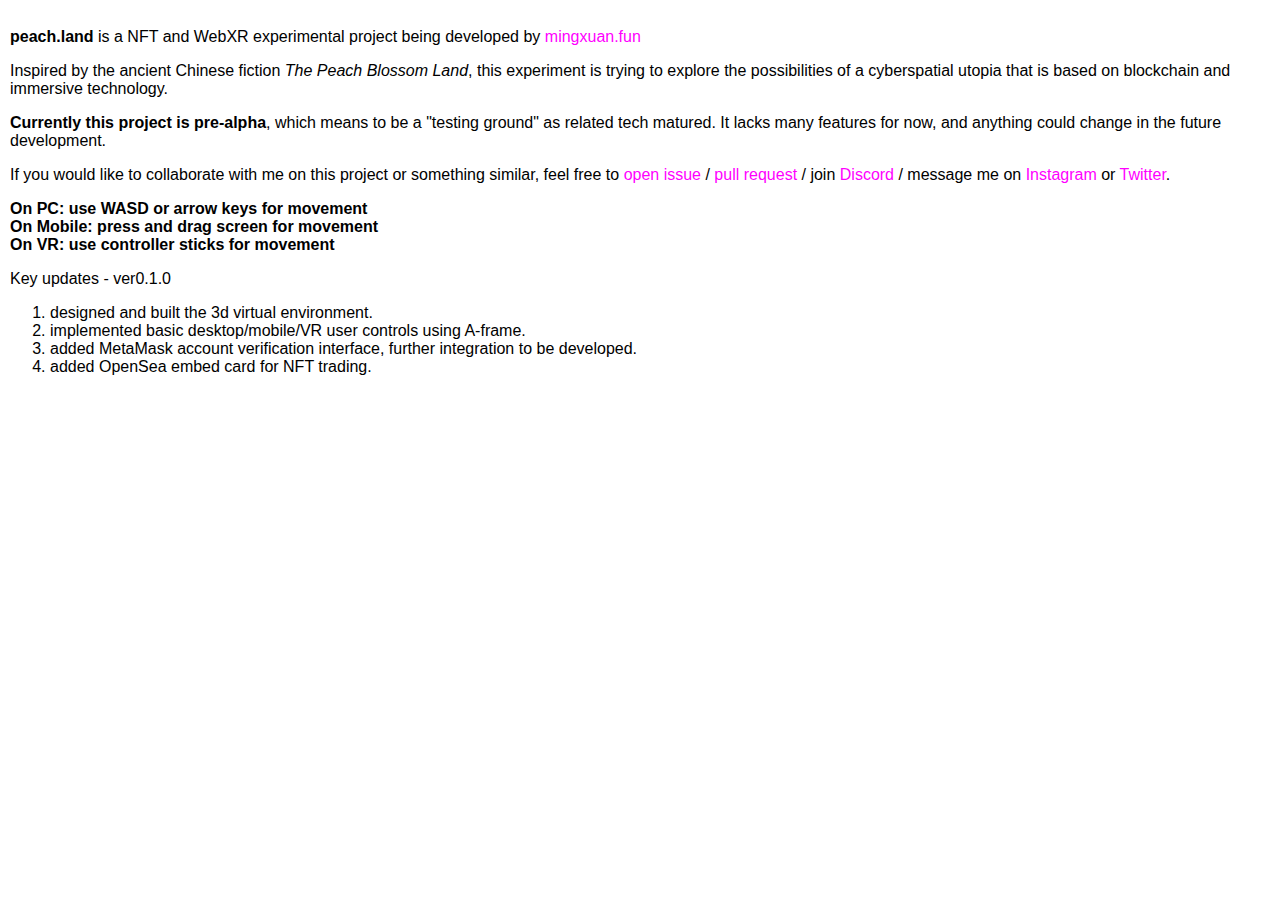
==== intro.html @ b1339a26 "layout" ====
<html>
  <head>
    <meta charset="utf-8">
    <title>Peach.Land Introduction</title>
    <link rel="stylesheet" type="text/css" href="css/intro.css">
  </head>
  <body>
    <div>
      <p><strong>peach.land</strong> is a NFT and WebXR experimental project being developed by <a href="https://mingxuan.fun/">mingxuan.fun</a></p>
      <p>Inspired by the ancient Chinese fiction <em>The Peach Blossom Land</em>, this experiment is trying to explore the possibilities of a cyberspatial utopia that is based on blockchain and immersive technology.</p>
      <p><strong>Currently this project is pre-alpha</strong>, which means to be a &quot;testing ground&quot; as related tech matured. It lacks many features for now, and anything could change in the future development.</p>
      <p>If you would like to collaborate with me on this project or something similar, feel free to <a href="https://github.com/MingxuanXie/peach.land/issues">open issue</a> / <a href="https://github.com/MingxuanXie/peach.land/pulls">pull request</a> / join <a href="https://discord.gg/ShG2MRC7Qu">Discord</a> / message me on <a href="https://www.instagram.com/mingxuan.fun/">Instagram</a> or <a href="https://twitter.com/MingxuanXie">Twitter</a>.</p>      
      <p><strong>On PC: use WASD or arrow keys for movement<br>On Mobile: press and drag screen for movement<br>On VR: use controller sticks for movement</strong></p>
      <p>Key updates - ver0.1.0</p>
      <ol>
      <li>designed and built the 3d virtual environment.</li>
      <li>implemented basic desktop/mobile/VR user controls using A-frame. </li>
      <li>added MetaMask account verification interface, further integration to be developed.  </li>
      <li>added OpenSea embed card for NFT trading.</li>
      </ol>
    </div>
  </body>
</html>
---- css/intro.css ----
div {
  z-index: 1;
  margin: 4px 2px;
  position: absolute;
  font-family: PingFangSC-Regular, sans-serif;
  color: black;
}

a {
  color: magenta;
  text-decoration: none;
}

/* width */
::-webkit-scrollbar {
  width: 9px;
}
/* Track */
::-webkit-scrollbar-track {
  background: #f1f1f1;
  border-radius:6px;
}
/* Handle */
::-webkit-scrollbar-thumb {
  background: #888;
  border-radius:6px;
}
/* Handle on hover */
::-webkit-scrollbar-thumb:hover {
  background: #555;
}
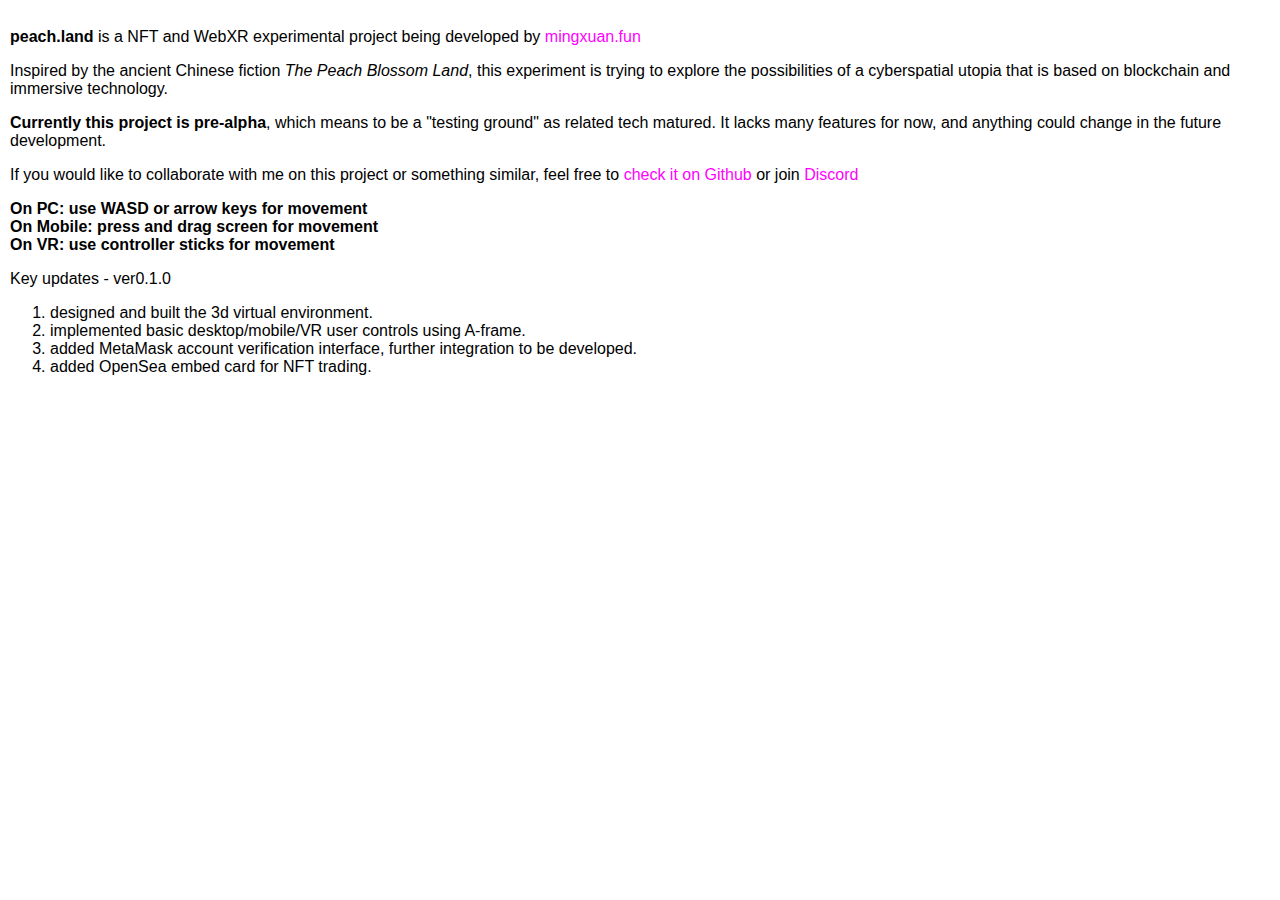
==== commit 95f0b208: "Update info for CAA metaverse course" ====
--- a/intro.html
+++ b/intro.html
@@ -6,17 +6,17 @@
   </head>
   <body>
     <div>
-      <p><strong>peach.land</strong> is a NFT and WebXR experimental project being developed by <a href="https://mingxuan.fun/">mingxuan.fun</a></p>
+      <p><strong>peach.land</strong> is a NFT and WebXR experimental project being developed by <a href="https://mingxuan.fun/" target="_blank">mingxuan.fun</a></p>
       <p>Inspired by the ancient Chinese fiction <em>The Peach Blossom Land</em>, this experiment is trying to explore the possibilities of a cyberspatial utopia that is based on blockchain and immersive technology.</p>
       <p><strong>Currently this project is pre-alpha</strong>, which means to be a &quot;testing ground&quot; as related tech matured. It lacks many features for now, and anything could change in the future development.</p>
-      <p>If you would like to collaborate with me on this project or something similar, feel free to <a href="https://github.com/MingxuanXie/peach.land/issues">open issue</a> / <a href="https://github.com/MingxuanXie/peach.land/pulls">pull request</a> / join <a href="https://discord.gg/ShG2MRC7Qu">Discord</a> / message me on <a href="https://www.instagram.com/mingxuan.fun/">Instagram</a> or <a href="https://twitter.com/MingxuanXie">Twitter</a>.</p>      
+      <p>If you would like to collaborate with me on this project or something similar, feel free to <a href="https://github.com/MingxuanXie/peach.land/" target="_blank">check it on Github</a> or join <a href="https://discord.gg/ShG2MRC7Qu" target="_blank">Discord</a></p>      
       <p><strong>On PC: use WASD or arrow keys for movement<br>On Mobile: press and drag screen for movement<br>On VR: use controller sticks for movement</strong></p>
       <p>Key updates - ver0.1.0</p>
       <ol>
-      <li>designed and built the 3d virtual environment.</li>
-      <li>implemented basic desktop/mobile/VR user controls using A-frame. </li>
-      <li>added MetaMask account verification interface, further integration to be developed.  </li>
-      <li>added OpenSea embed card for NFT trading.</li>
+        <li>designed and built the 3d virtual environment.</li>
+        <li>implemented basic desktop/mobile/VR user controls using A-frame. </li>
+        <li>added MetaMask account verification interface, further integration to be developed.  </li>
+        <li>added OpenSea embed card for NFT trading.</li>
       </ol>
     </div>
   </body>
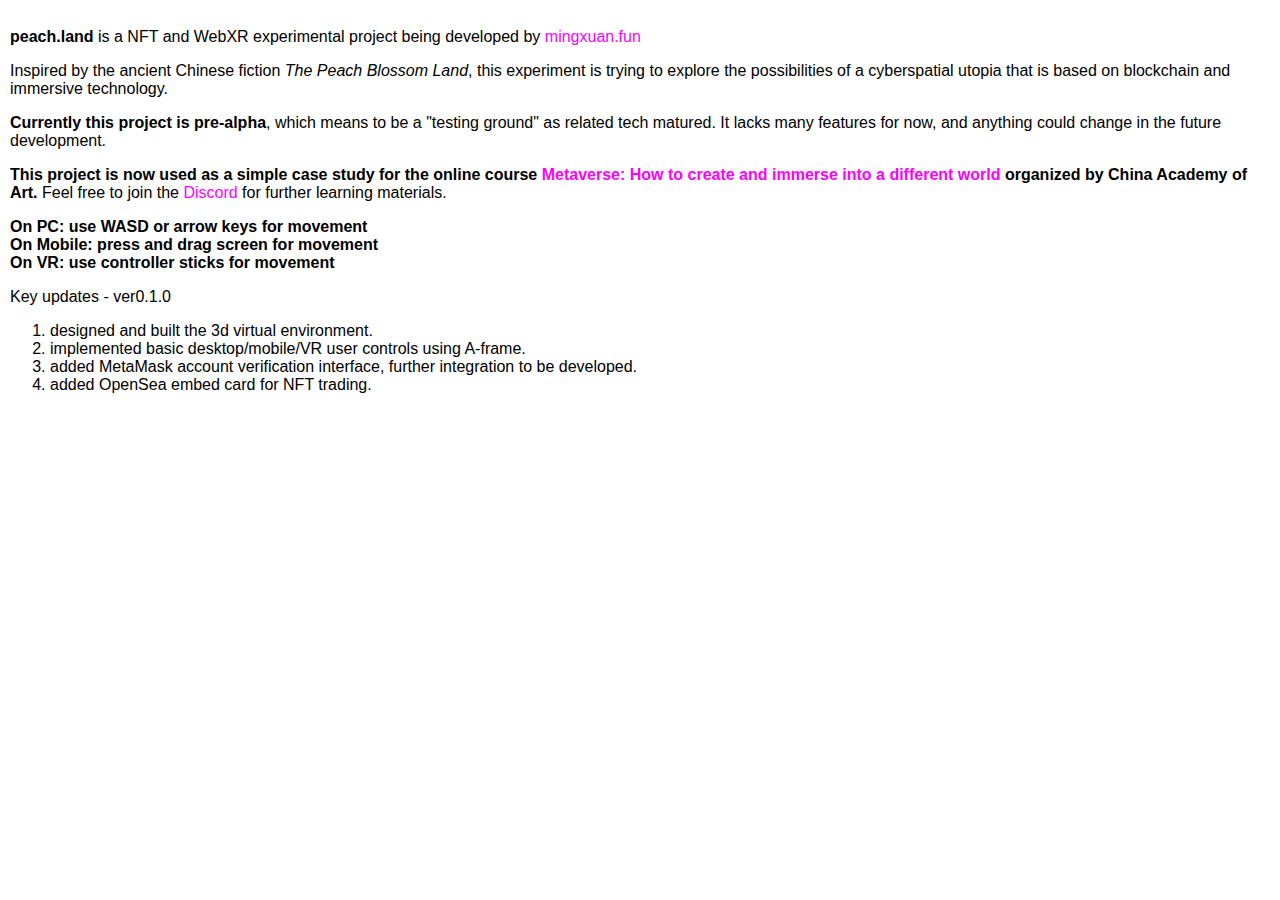
==== commit 4121d3dc: "Update intro.html" ====
--- a/intro.html
+++ b/intro.html
@@ -9,8 +9,7 @@
       <p><strong>peach.land</strong> is a NFT and WebXR experimental project being developed by <a href="https://mingxuan.fun/" target="_blank">mingxuan.fun</a></p>
       <p>Inspired by the ancient Chinese fiction <em>The Peach Blossom Land</em>, this experiment is trying to explore the possibilities of a cyberspatial utopia that is based on blockchain and immersive technology.</p>
       <p><strong>Currently this project is pre-alpha</strong>, which means to be a &quot;testing ground&quot; as related tech matured. It lacks many features for now, and anything could change in the future development.</p>
-      <p>If you would like to collaborate with me on this project or something similar, feel free to <a href="https://github.com/MingxuanXie/peach.land/" target="_blank">check it on Github</a> or join <a href="https://discord.gg/ShG2MRC7Qu" target="_blank">Discord</a></p>      
-      <p><strong>On PC: use WASD or arrow keys for movement<br>On Mobile: press and drag screen for movement<br>On VR: use controller sticks for movement</strong></p>
+      <p><strong>This project is now used as a simple case study for the online course <a href="http://intermediart.caa.edu.cn/2021/09/02/%e7%ba%bf%e4%b8%8a%e8%af%be%e7%a8%8b%e6%8a%a5%e5%90%8d-%e5%85%83%e5%ae%87%e5%ae%99%e6%a6%82%e8%ae%ba%ef%bc%9a%e6%96%b0%e4%b8%96%e7%95%8c%e7%9a%84%e6%b2%89%e6%b5%b8%e4%b8%8e%e5%88%9b%e9%80%a0/">Metaverse: How to create and immerse into a different world</a> organized by China Academy of Art.</strong> Feel free to join the <a href="https://discord.gg/Mxjq43QxHd">Discord</a> for further learning materials.</p>      <p><strong>On PC: use WASD or arrow keys for movement<br>On Mobile: press and drag screen for movement<br>On VR: use controller sticks for movement</strong></p>
       <p>Key updates - ver0.1.0</p>
       <ol>
         <li>designed and built the 3d virtual environment.</li>
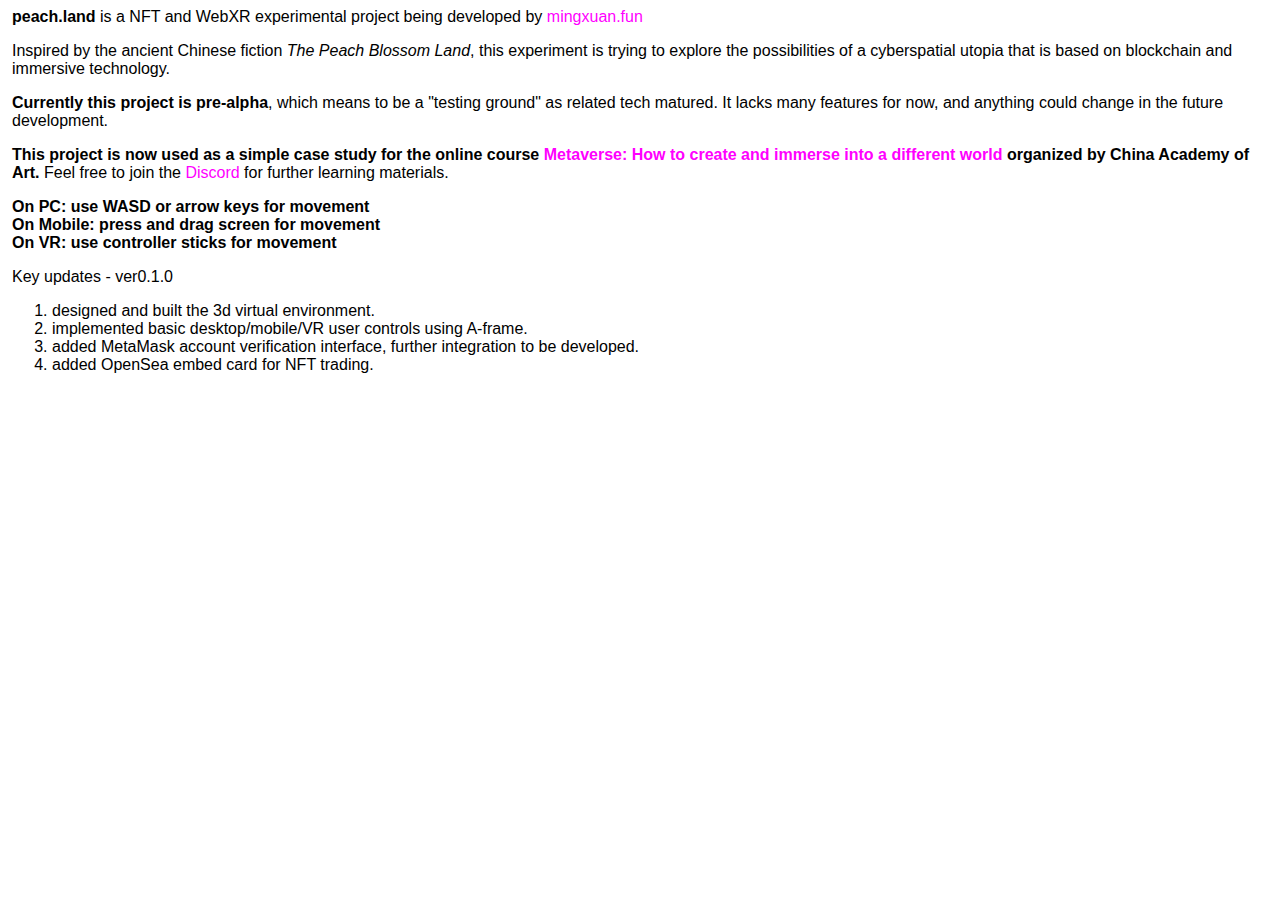
==== commit c5a2b64f: "Merge pull request #4 from 706-mlab/main" ====
--- a/intro.html
+++ b/intro.html
@@ -2,7 +2,38 @@
   <head>
     <meta charset="utf-8">
     <title>Peach.Land Introduction</title>
-    <link rel="stylesheet" type="text/css" href="css/intro.css">
+    <style>
+      div {
+            z-index: 1;
+            margin: 8px 4px;
+            font-family: PingFangSC-Regular, sans-serif;
+            color: black;
+          }
+
+        a {
+          color: magenta;
+          text-decoration: none;
+        }
+
+        /* width */
+        ::-webkit-scrollbar {
+          width: 9px;
+        }
+        /* Track */
+        ::-webkit-scrollbar-track {
+          background: #f1f1f1;
+          border-radius:6px;
+        }
+        /* Handle */
+        ::-webkit-scrollbar-thumb {
+          background: grey;
+          border-radius:6px;
+        }
+        /* Handle on hover */
+        ::-webkit-scrollbar-thumb:hover {
+          background: darkgrey;
+        }
+    </style>
   </head>
   <body>
     <div>
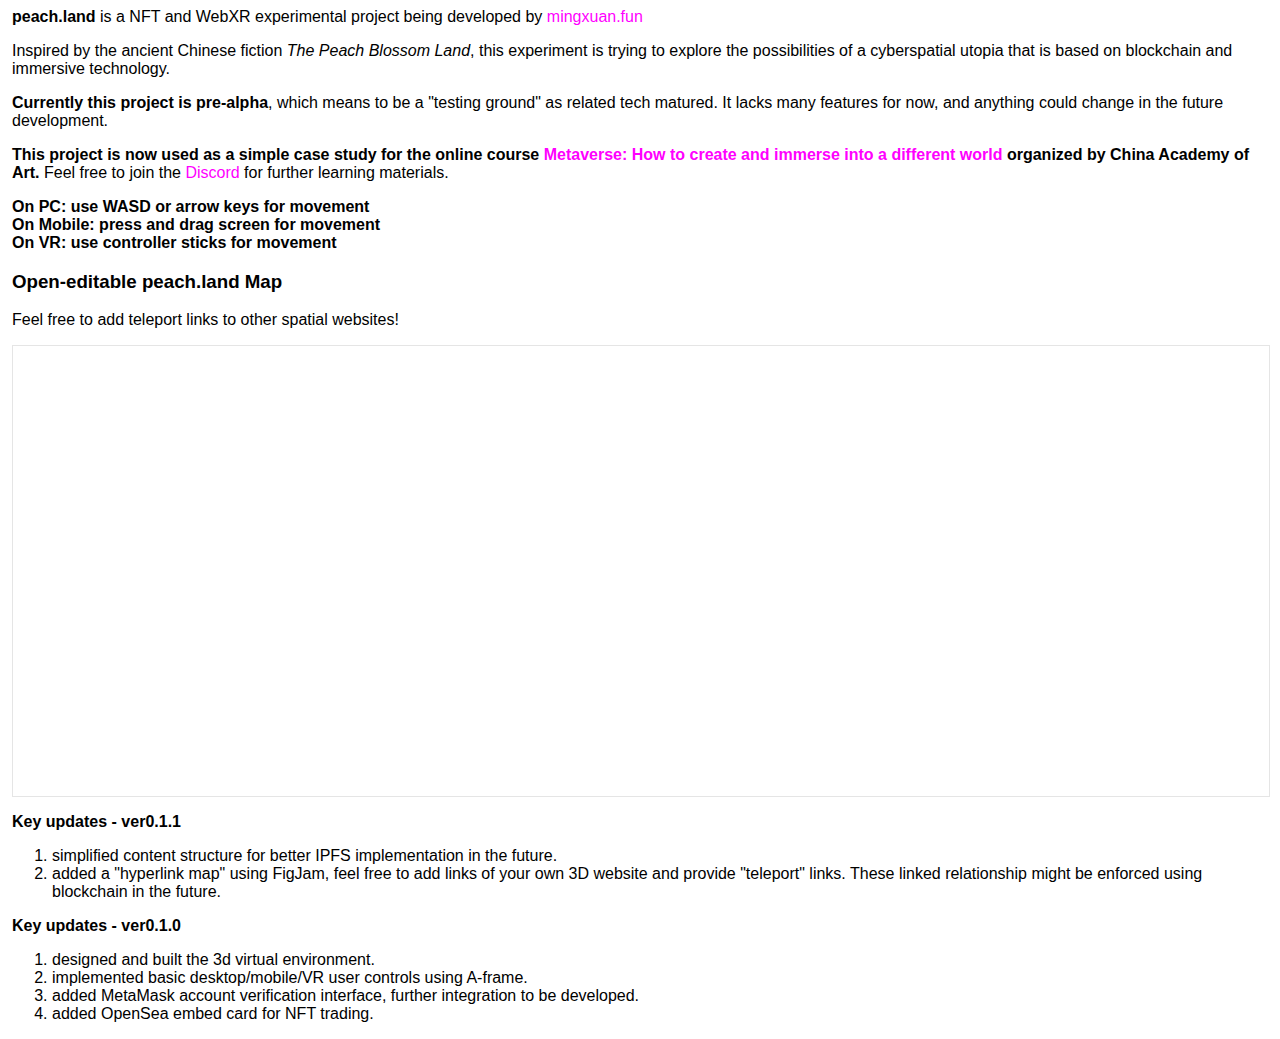
==== commit 806dc4e9: "v0.1.1" ====
--- a/intro.html
+++ b/intro.html
@@ -41,13 +41,21 @@
       <p>Inspired by the ancient Chinese fiction <em>The Peach Blossom Land</em>, this experiment is trying to explore the possibilities of a cyberspatial utopia that is based on blockchain and immersive technology.</p>
       <p><strong>Currently this project is pre-alpha</strong>, which means to be a &quot;testing ground&quot; as related tech matured. It lacks many features for now, and anything could change in the future development.</p>
       <p><strong>This project is now used as a simple case study for the online course <a href="http://intermediart.caa.edu.cn/2021/09/02/%e7%ba%bf%e4%b8%8a%e8%af%be%e7%a8%8b%e6%8a%a5%e5%90%8d-%e5%85%83%e5%ae%87%e5%ae%99%e6%a6%82%e8%ae%ba%ef%bc%9a%e6%96%b0%e4%b8%96%e7%95%8c%e7%9a%84%e6%b2%89%e6%b5%b8%e4%b8%8e%e5%88%9b%e9%80%a0/">Metaverse: How to create and immerse into a different world</a> organized by China Academy of Art.</strong> Feel free to join the <a href="https://discord.gg/Mxjq43QxHd">Discord</a> for further learning materials.</p>      <p><strong>On PC: use WASD or arrow keys for movement<br>On Mobile: press and drag screen for movement<br>On VR: use controller sticks for movement</strong></p>
-      <p>Key updates - ver0.1.0</p>
-      <ol>
+      <h3 id="-open-editable-peach-land-map-"><strong>Open-editable peach.land Map</strong></h3>
+      <p>Feel free to add teleport links to other spatial websites!</p>        <iframe style="border: 1px solid rgba(0, 0, 0, 0.1);" width="100%" height="450" src="https://www.figma.com/embed?embed_host=share&url=https%3A%2F%2Fwww.figma.com%2Ffile%2FdNzVJnolG7f73I3w8pyZPJ%2F%25E6%25A1%2583%25E6%25BA%2590%25E5%25AE%2587%25E5%25AE%2599%25E5%259C%25B0%25E5%259B%25BE%25E5%2585%25B1%25E5%2588%259B%25E5%25AE%259E%25E9%25AA%258C%3Fnode-id%3D0%253A1" allowfullscreen></iframe>
+        <p><strong>Key updates - ver0.1.1</strong></p>
+        <ol>
+        <li>simplified content structure for better IPFS implementation in the future.</li>
+        <li>added a &quot;hyperlink map&quot; using FigJam, feel free to add links of your own 3D website and provide &quot;teleport&quot; links. These linked relationship might be enforced using blockchain in the future.</li>
+        </ol>
+        <p><strong>Key updates - ver0.1.0</strong></p>
+        <ol>
         <li>designed and built the 3d virtual environment.</li>
         <li>implemented basic desktop/mobile/VR user controls using A-frame. </li>
         <li>added MetaMask account verification interface, further integration to be developed.  </li>
         <li>added OpenSea embed card for NFT trading.</li>
-      </ol>
+        </ol>
+        
     </div>
   </body>
 </html>